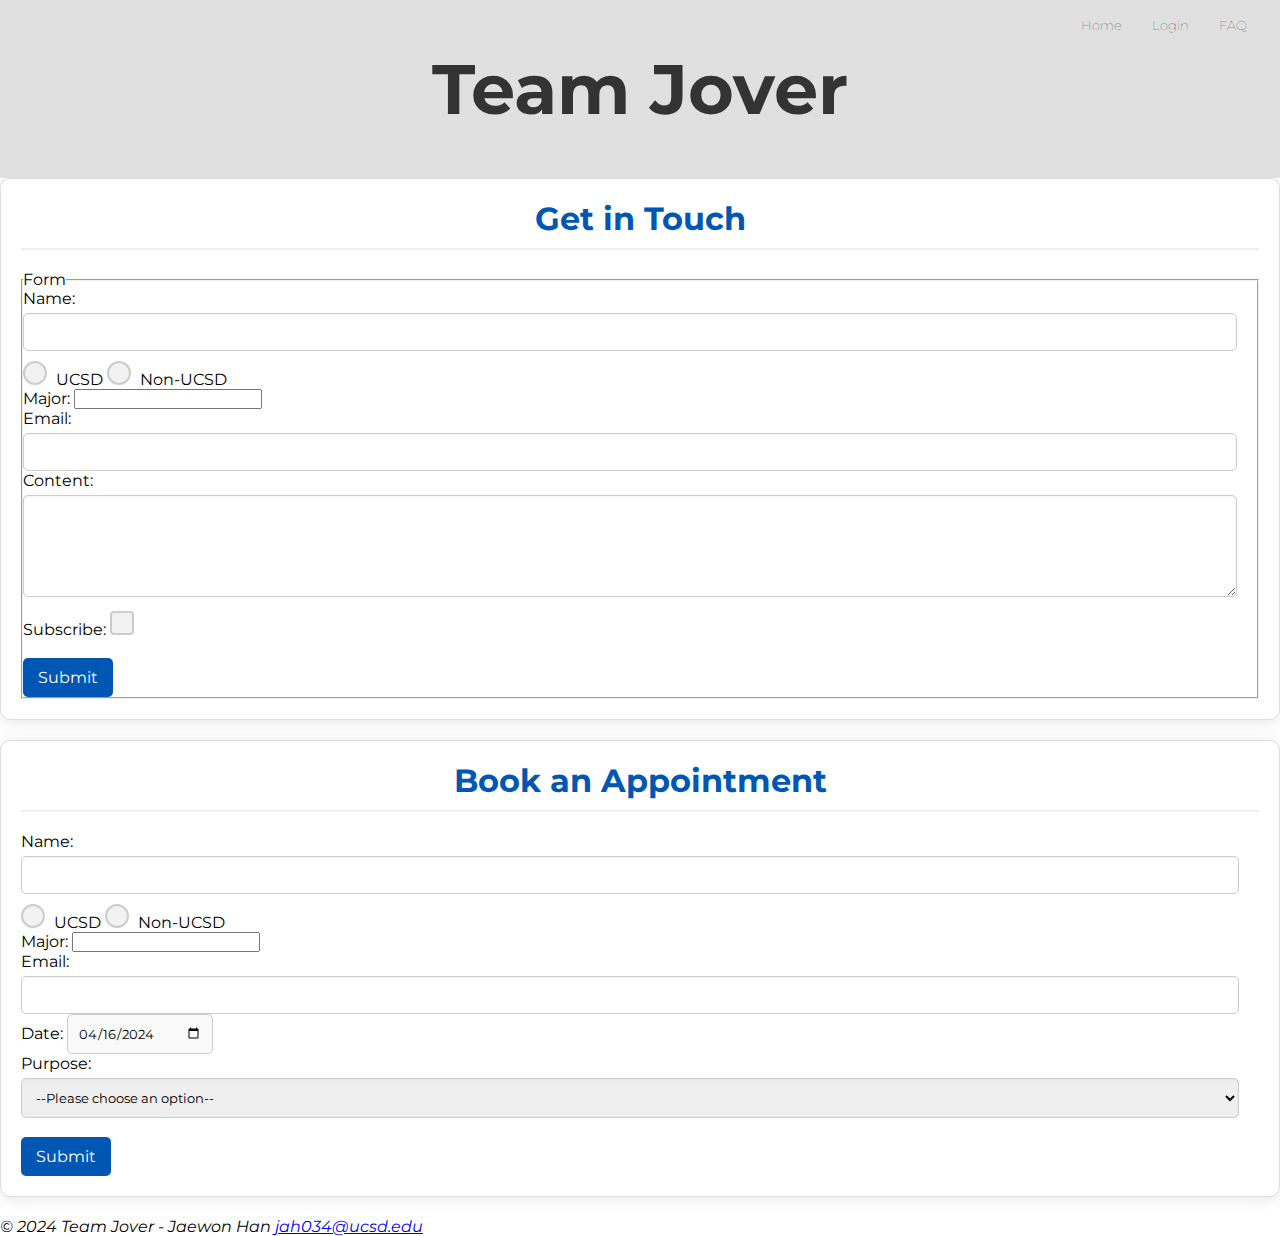
==== html/faq.html @ a00a8264 "update index.html, style.css & create faq.html, faq.css" ====
<!DOCTYPE html>
<html lang="en">
<head>
    <meta charset="utf-8">
    <meta name="Description" content="Team Jover" >
    <meta name="Keywords" content="CSE110-lab-JWH" >
    <link rel="icon" type="image/x-icon" href="/images/favicon.ico" >
    <link href="https://fonts.googleapis.com/css2?family=Montserrat:wght@400;700&display=swap" rel="stylesheet">
    <link rel="stylesheet" href="../css/faq.css" type="text/css">
    <title>Team Jover</title>
</head>
<body>
    <header>
        <div class="top-menu">
            <ul>
                <li><a href="../index.html">Home</a></li>
                <li><a href="#">Login</a></li>
                <li><a href="faq.html">FAQ</a></li>
            </ul>
        </div>
        <h1 class="header-title"><a href="../index.html">Team Jover</a></h1>
    </header>
    <section id="contact-form">
        <div class="form-section">
            <h2 class="section-title">Get in Touch</h2>
            <form>
                <fieldset>
                    <legend>Form</legend>
                    Name: <input type="text" name="name"><br>
                    <label><input type='radio' name='ucsd' value='ucsd'> UCSD</label>
                    <label><input type='radio' name='ucsd' value='non-ucsd'> Non-UCSD</label><br>
                    Major: <input list="major" name="major">
                    <datalist id="major">
                        <option value="CS"></option>
                        <option value="MATH/CS"></option>
                        <option value="CE"></option>
                        <option value="ECE"></option>
                        <option value="MATH"></option>
                    </datalist><br>
                    Email: <input type="email" name="email"><br>
                    Content: <textarea rows="5"></textarea><br>
                    Subscribe: <input type="checkbox"><br><br>
                    <button type="submit">Submit</button>
                </fieldset>
            </form>
        </div>
        <div class="form-section">
            <h2 class="section-title">Book an Appointment</h2>
            <form>
                Name: <input type="text" name="name"><br>
                <label><input type='radio' name='ucsd' value='ucsd'> UCSD</label>
                <label><input type='radio' name='ucsd' value='non-ucsd'> Non-UCSD</label><br>
                Major: <input list="major" name="major"><br>
                Email: <input type="email" name="email"><br>
                Date: <input type="date" value="2024-04-16"><br>
                Purpose: 
                <select name="purpose">
                    <option value="">--Please choose an option--</option>
                    <option value="Advising">Advising</option>
                    <option value="Team">Team Join</option>
                    <option value="Project">Project Join</option>
                    <option value="General">General Questions</option>
                    <option value="MeetingScheduling">Meeting Scheduling (only for Team Members)</option>
                </select><br><br>
                <button type="submit">Submit</button>
            </form>
        </div>
    </section>
    <address>
        © 2024 Team Jover - Jaewon Han
        <a href="mailto:jah034@ucsd.edu">jah034@ucsd.edu</a>
    </address>
</body>
</html>
---- css/faq.css ----
/* Reset */
* {
    margin: 0;
    padding: 0;
    box-sizing: border-box;
    font-family: 'Montserrat', sans-serif; /* Applying Montserrat font globally */
}

header {
    background-color: #e0e0e0; /* Lighter grey background */
    color: #333;
    padding: 1rem;
    position: relative; /* Needed for absolute positioning of logo and top menu */
}

.top-menu ul {
    position: absolute;
    right: 25px; /* Adjusted for space next to the logo */
    top: 15px;
    list-style: none;
}

.top-menu ul li {
    display: inline;
    margin-left: 10px;
}

.top-menu ul li a {
    text-decoration: none;
    color: #333;
    font-weight: lighter;
    font-size: 13px;
    padding: 0.5rem;
    /* background-color: #f0f0f0; Lighter grey for contrast */
    border-radius: 5px;
}

/* .logo-container {
    position: absolute;
    top: 10px;
    right: 10px;
}

.logo {
    height: 30px;
} */

.header-title {
    text-align: center;
    font-size: 70px;
    margin: 30px 0 30px; /* Added more space above and below the title */
}

.header-title a {
    text-decoration: none;
    color: #333;
}

.clear:after {
    content: "";
    display: table;
    clear: both;
}
/* ---------------------------------------------- */

.form-section {
    background-color: #ffffff; /* White background */
    padding: 20px;
    border-radius: 10px;
    box-shadow: 0 2px 15px rgba(0,0,0,0.1); /* Soft shadow for depth */
    margin-bottom: 20px;
    border: 1px solid #ddd; /* subtle border */
}

/* Section titles for emphasis and cool appearance */
.section-title {
    font-size: 2rem;
    color: #0056b3; /* Deep blue for a professional look */
    text-align: center;
    margin-bottom: 20px;
    font-weight: 700; /* Bold font weight for titles */
    padding-bottom: 10px;
    border-bottom: 2px solid #f0f0f0; /* Underline effect */
}

/* Stylish form fields */
input[type="text"],
input[type="email"],
select,
textarea {
    width: calc(100% - 20px); /* Full width minus padding */
    padding: 10px;
    margin-top: 5px;
    border: 1px solid #ccc; /* Subtle border */
    border-radius: 5px; /* Rounded corners */
    box-shadow: inset 0 1px 3px rgba(0,0,0,0.05); /* Inner shadow for depth */
    transition: border-color 0.3s, box-shadow 0.3s; /* Smooth transitions for interaction */
}

input[type="text"]:focus,
input[type="email"]:focus,
select:focus,
textarea:focus {
    border-color: #0056b3; /* Highlight focus with blue */
    box-shadow: 0 0 8px rgba(0, 86, 179, 0.2); /* Glowing effect */
}

/* Enhanced checkboxes and radio buttons for a modern look */
input[type="checkbox"],
input[type="radio"] {
    appearance: none;
    background-color: #f2f2f2; /* Light grey background */
    margin: 10px 5px 0 0;
    padding: 10px;
    border: 2px solid #ccc;
    border-radius: 4px;
}

input[type="radio"] {
    border-radius: 50%; /* Circular radio buttons */
}

input[type="checkbox"]:checked,
input[type="radio"]:checked {
    background-color: #0056b3; /* Blue background for checked state */
    border-color: #004494; /* Darker blue border for checked state */
}

input[type="radio"]:checked::after {
    content: "";
    display: block;
    width: 6px;
    height: 6px;
    margin: 5px;
    background-color: white;
    border-radius: 50%;
    position: relative;
}

/* Stylish submit buttons */
button {
    background-color: #0056b3; /* Blue background */
    color: white;
    padding: 10px 15px;
    font-size: 1rem;
    border: none;
    border-radius: 5px;
    cursor: pointer;
    transition: background-color 0.3s;
}

button:hover {
    background-color: #004494; /* Darker blue on hover */
}

/* Enhanced calendar input styling */
input[type="date"] {
    padding: 10px;
    border-radius: 5px;
    background-color: #f9f9f9; /* Light grey background */
    border: 1px solid #ccc;
    cursor: pointer;
}

@media (max-width: 768px) {
    /* Responsive adjustments for smaller screens */
    input[type="text"],
    input[type="email"],
    select,
    textarea {
        width: 100%; /* Full width on smaller screens */
    }

    .top-menu ul, .section-title {
        text-align: center;
    }
}
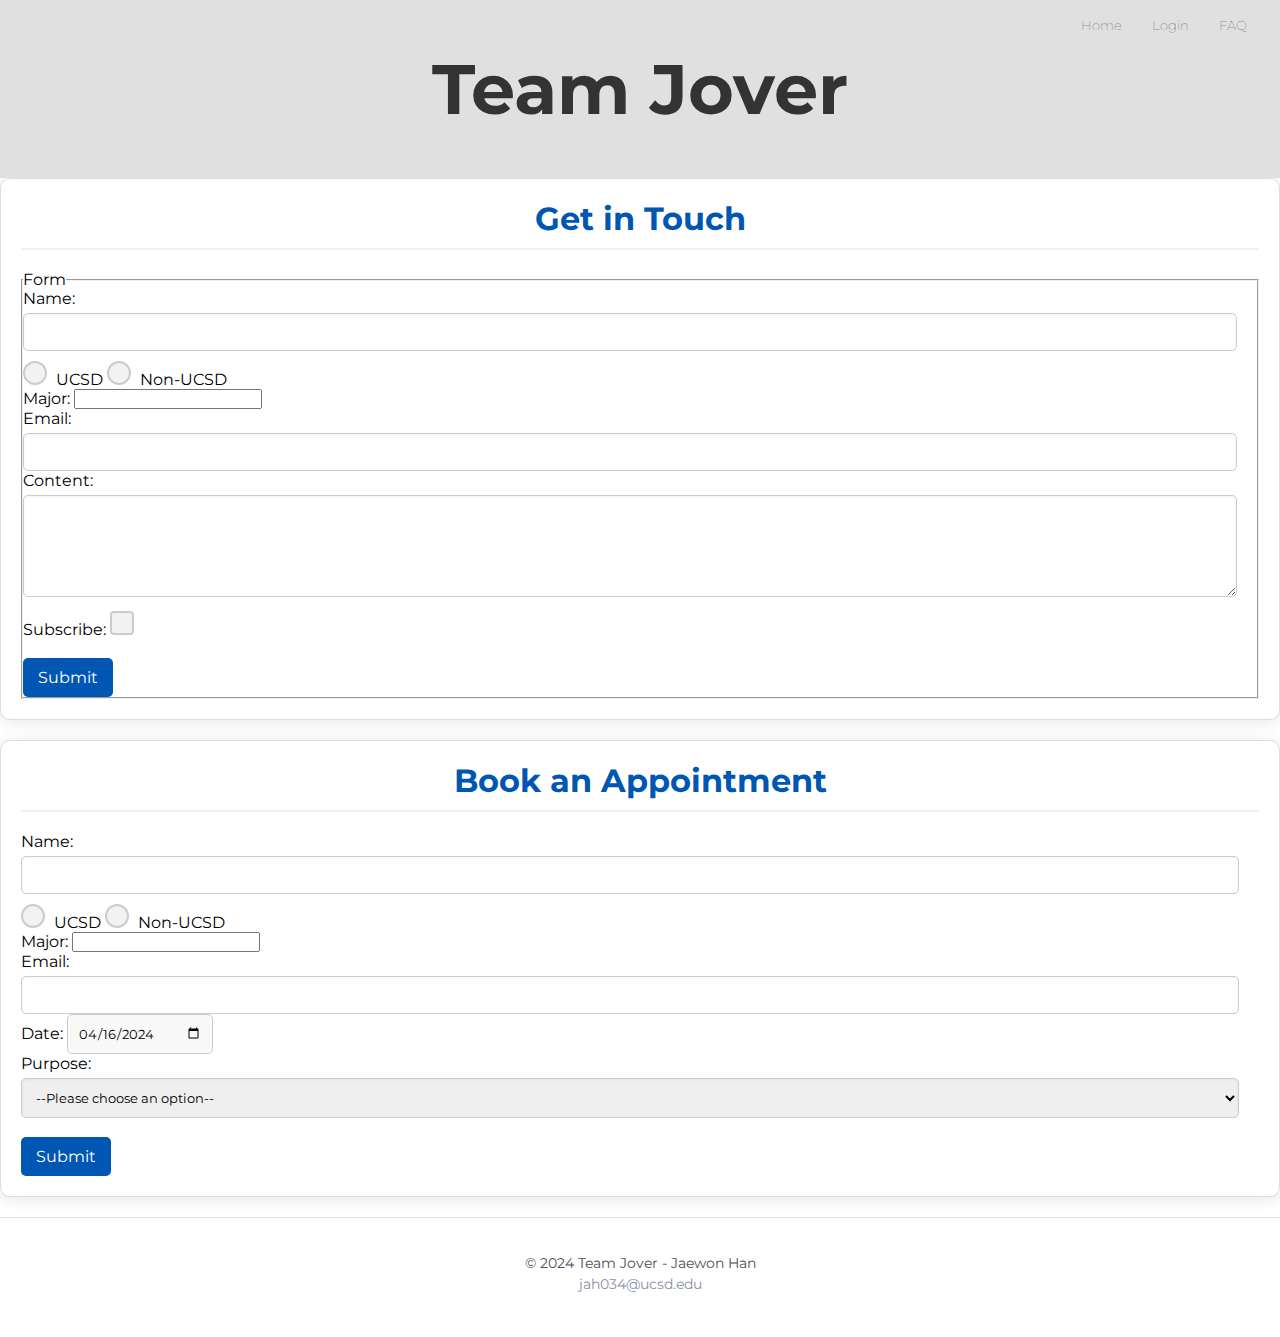
==== commit 1c6f326b: "Finalize css & Update html" ====
--- a/html/faq.html
+++ b/html/faq.html
@@ -66,9 +66,11 @@
             </form>
         </div>
     </section>
-    <address>
-        © 2024 Team Jover - Jaewon Han
-        <a href="mailto:jah034@ucsd.edu">jah034@ucsd.edu</a>
-    </address>
+    <footer>
+        <address>
+            © 2024 Team Jover - Jaewon Han <br>
+            <a href="mailto:jah034@ucsd.edu">jah034@ucsd.edu</a>
+        </address>
+    </footer>
 </body>
 </html>--- a/css/faq.css
+++ b/css/faq.css
@@ -3,19 +3,34 @@
     margin: 0;
     padding: 0;
     box-sizing: border-box;
-    font-family: 'Montserrat', sans-serif; /* Applying Montserrat font globally */
+    font-family: 'Montserrat', sans-serif; 
 }
 
 header {
-    background-color: #e0e0e0; /* Lighter grey background */
+    background-color: #e0e0e0; 
     color: #333;
     padding: 1rem;
-    position: relative; /* Needed for absolute positioning of logo and top menu */
+    position: relative; 
+}
+
+footer {
+    background-color: white; 
+    padding: 20px 40px; 
+    text-align: center; 
+    border-top: 1px solid #dee2e6; 
+    color: #495057; 
+    font-size: 14px; 
+    height: 120px;
+}
+
+footer a {
+    color: hsl(233, 18%, 61%); 
+    text-decoration: none; 
 }
 
 .top-menu ul {
     position: absolute;
-    right: 25px; /* Adjusted for space next to the logo */
+    right: 25px;
     top: 15px;
     list-style: none;
 }
@@ -31,24 +46,13 @@
     font-weight: lighter;
     font-size: 13px;
     padding: 0.5rem;
-    /* background-color: #f0f0f0; Lighter grey for contrast */
     border-radius: 5px;
 }
-
-/* .logo-container {
-    position: absolute;
-    top: 10px;
-    right: 10px;
-}
-
-.logo {
-    height: 30px;
-} */
 
 .header-title {
     text-align: center;
     font-size: 70px;
-    margin: 30px 0 30px; /* Added more space above and below the title */
+    margin: 30px 0 30px; 
 }
 
 .header-title a {
@@ -64,52 +68,50 @@
 /* ---------------------------------------------- */
 
 .form-section {
-    background-color: #ffffff; /* White background */
+    background-color: #ffffff; 
     padding: 20px;
     border-radius: 10px;
-    box-shadow: 0 2px 15px rgba(0,0,0,0.1); /* Soft shadow for depth */
+    box-shadow: 0 2px 15px rgba(0,0,0,0.1); 
     margin-bottom: 20px;
-    border: 1px solid #ddd; /* subtle border */
+    border: 1px solid #ddd; 
 }
 
-/* Section titles for emphasis and cool appearance */
 .section-title {
     font-size: 2rem;
-    color: #0056b3; /* Deep blue for a professional look */
+    color: #0056b3; 
     text-align: center;
     margin-bottom: 20px;
-    font-weight: 700; /* Bold font weight for titles */
+    font-weight: 700; 
     padding-bottom: 10px;
-    border-bottom: 2px solid #f0f0f0; /* Underline effect */
+    border-bottom: 2px solid #f0f0f0; 
 }
 
-/* Stylish form fields */
 input[type="text"],
 input[type="email"],
 select,
 textarea {
-    width: calc(100% - 20px); /* Full width minus padding */
+    width: calc(100% - 20px); 
     padding: 10px;
     margin-top: 5px;
-    border: 1px solid #ccc; /* Subtle border */
-    border-radius: 5px; /* Rounded corners */
-    box-shadow: inset 0 1px 3px rgba(0,0,0,0.05); /* Inner shadow for depth */
-    transition: border-color 0.3s, box-shadow 0.3s; /* Smooth transitions for interaction */
+    border: 1px solid #ccc; 
+    border-radius: 5px; 
+    box-shadow: inset 0 1px 3px rgba(0,0,0,0.05); 
+    transition: border-color 0.3s, box-shadow 0.3s; 
 }
 
 input[type="text"]:focus,
 input[type="email"]:focus,
 select:focus,
 textarea:focus {
-    border-color: #0056b3; /* Highlight focus with blue */
-    box-shadow: 0 0 8px rgba(0, 86, 179, 0.2); /* Glowing effect */
+    border-color: #0056b3; 
+    box-shadow: 0 0 8px rgba(0, 86, 179, 0.2); 
 }
 
-/* Enhanced checkboxes and radio buttons for a modern look */
+
 input[type="checkbox"],
 input[type="radio"] {
     appearance: none;
-    background-color: #f2f2f2; /* Light grey background */
+    background-color: #f2f2f2; 
     margin: 10px 5px 0 0;
     padding: 10px;
     border: 2px solid #ccc;
@@ -117,13 +119,13 @@
 }
 
 input[type="radio"] {
-    border-radius: 50%; /* Circular radio buttons */
+    border-radius: 50%; 
 }
 
 input[type="checkbox"]:checked,
 input[type="radio"]:checked {
-    background-color: #0056b3; /* Blue background for checked state */
-    border-color: #004494; /* Darker blue border for checked state */
+    background-color: #0056b3; 
+    border-color: #004494; 
 }
 
 input[type="radio"]:checked::after {
@@ -137,9 +139,8 @@
     position: relative;
 }
 
-/* Stylish submit buttons */
 button {
-    background-color: #0056b3; /* Blue background */
+    background-color: #0056b3; 
     color: white;
     padding: 10px 15px;
     font-size: 1rem;
@@ -150,14 +151,13 @@
 }
 
 button:hover {
-    background-color: #004494; /* Darker blue on hover */
+    background-color: #004494; 
 }
 
-/* Enhanced calendar input styling */
 input[type="date"] {
     padding: 10px;
     border-radius: 5px;
-    background-color: #f9f9f9; /* Light grey background */
+    background-color: #f9f9f9; 
     border: 1px solid #ccc;
     cursor: pointer;
 }
@@ -174,4 +174,10 @@
     .top-menu ul, .section-title {
         text-align: center;
     }
+}
+
+address {
+    margin-top: 15px;
+    font-style: normal; 
+    line-height: 1.5; 
 }